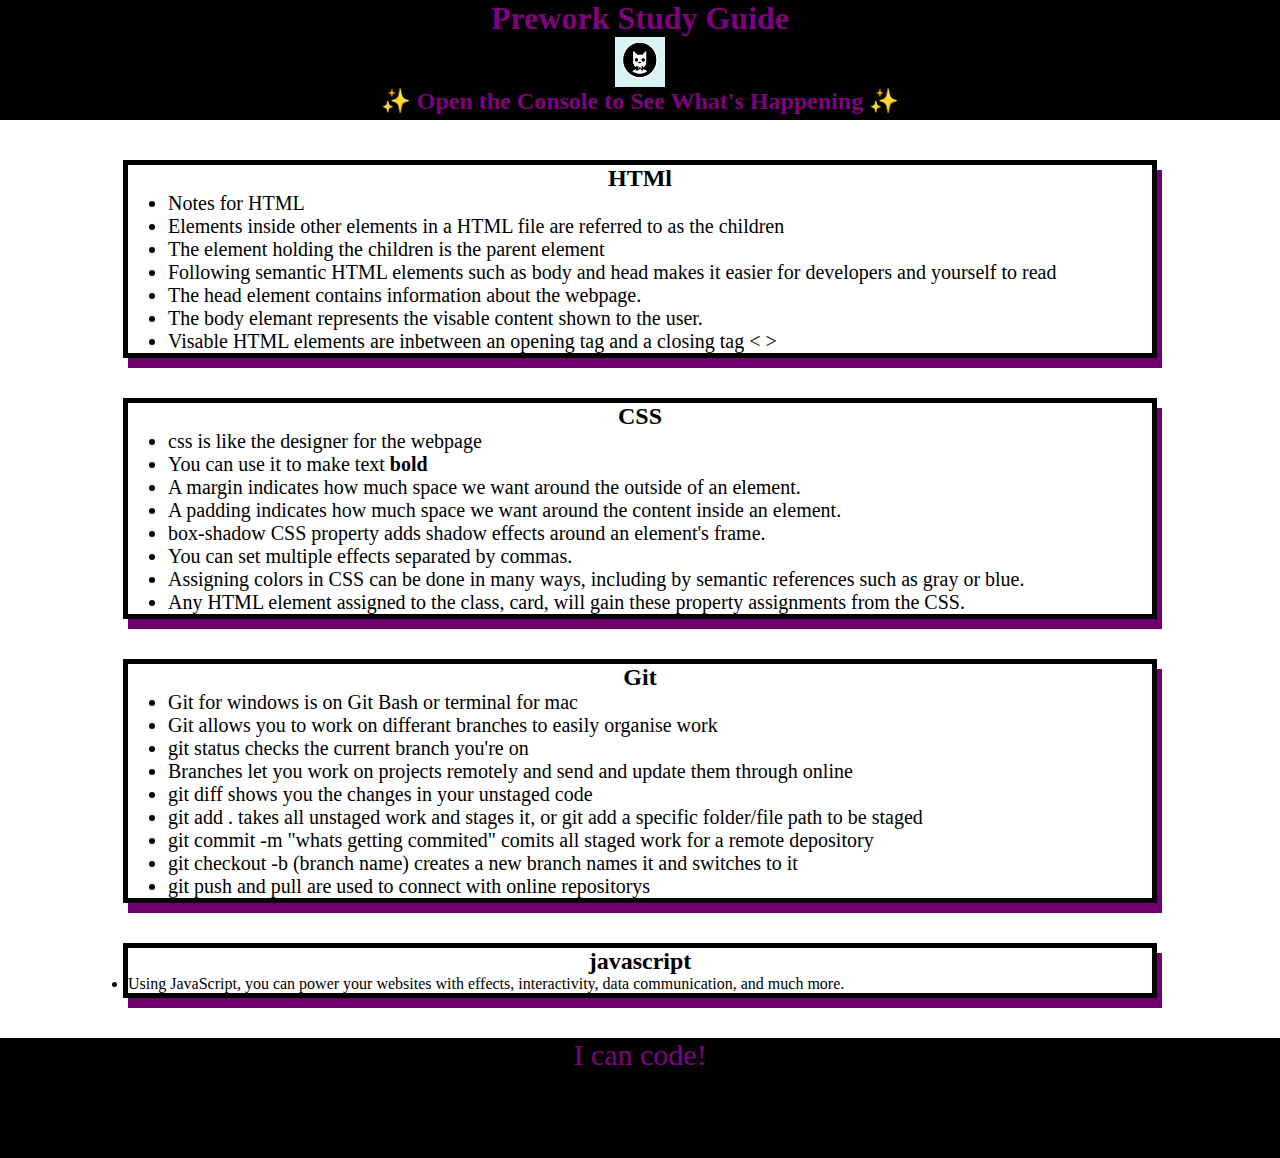
==== assets/index.html @ a51c434d "added script.js" ====
<!DOCTYPE html>
<html lang="en">

  <head>
    <style>h1{
      color:purple;
    }</style>
    <meta charset="UTF-8" />
    <meta http-equiv="X-UA-Compatible" content="IE=edge" />
    <meta name="viewport" content="width=device-width, initial-scale=1.0" />
    <link rel="stylesheet" href="style.css">

    <title>Prework Study Guide</title>
  </head>
  <body>
    <header id="header">
      <h1>Prework Study Guide</h1>
      <img src="./bowtie-cat.png" alt="Profile image of cat wearing a bow tie." />
      <h2>✨ Open the Console to See What's Happening ✨</h2>
    </header>
    <main>

      <section class="card" id="html-section">
        <h2> HTMl </h2> 
        <ul>
          <li>Notes for HTML </li>
          <li>Elements inside other elements in a HTML file are referred to as the children</li>
          <li>The element holding the children is the parent element</li>
          <li>Following semantic HTML elements such as body and head makes it easier for developers and yourself to read </li>
          <li>The head element contains information about the webpage.</li>
          <li>The body elemant represents the visable content shown to the user.</li>
          <li>Visable HTML elements are inbetween an opening tag and a closing tag < >  </li>
        </ul>
        </section>

        <section class="card" id="css-section">
        <h2>CSS</h2>
        <ul>
           <li>css is like the designer for the webpage</li>
           <li>You can use it to make text <b>bold</b></li>
           <li>A margin indicates how much space we want around the outside of an element.</li>
           <li>A padding indicates how much space we want around the content inside an element.</li>
           <li>box-shadow CSS property adds shadow effects around an element's frame.</li>
           <li>You can set multiple effects separated by commas.</li>
           <li>Assigning colors in CSS can be done in many ways, including by semantic references such as gray or blue.</li>
           <li>Any HTML element assigned to the class, card, will gain these property assignments from the CSS.</li>

        </ul>
            </section>

        <section class="card" id="git-section">
      <h2>Git</h2>
      <ul>
        <li>Git for windows is on Git Bash or terminal for mac</li>
        <li>Git allows you to work on differant branches to easily organise work</li>
        <li>git status checks the current branch you're on</li>
        <li>Branches let you work on projects remotely and send and update them through online</li>
        <li>git diff shows you the changes in your unstaged code</li>
        <li>git add . takes all unstaged work and stages it, or git add a specific folder/file path to be staged</li>
        <li>git commit -m "whats getting commited" comits all staged work for a remote depository</li>
        <li>git checkout -b (branch name) creates a new branch names it and switches to it</li>
        <li>git push and pull are used to connect with online repositorys</li>
      </ul>
      </section>

      <section class="card" id="javascript-section">
        <h2>javascript</h2>

        <li>Using JavaScript, you can power your websites with effects, interactivity, data communication, and much more.</li>
        <ul>

        </ul>
      </section>
      
    </main>

    <footer>
      <p>I can code!</p>
    </footer>

    <script src="./script.js"></script>
  </body>
</html>
---- assets/style.css ----
* {
    margin: 0;
    padding: 0;
}

header,
footer {
    width: 100%;
    height: 120px;
    background-color: black;
    color: purple;
}

h1,
h2 {
    text-align: center;
}

img {
    display: block;
    height: 50px;
    width: 50px;
    margin-left: auto;
    margin-right: auto;
}
ul {
    padding-left: 40px;
    font-size: 20px;
}

p {
    text-align: center;
    font-size: 30px;
  }

  .card {
    width: 80%;
    margin: 40px auto;
    border: 5px solid black;
    box-shadow: 5px 10px rgb(109, 0, 109);
  }
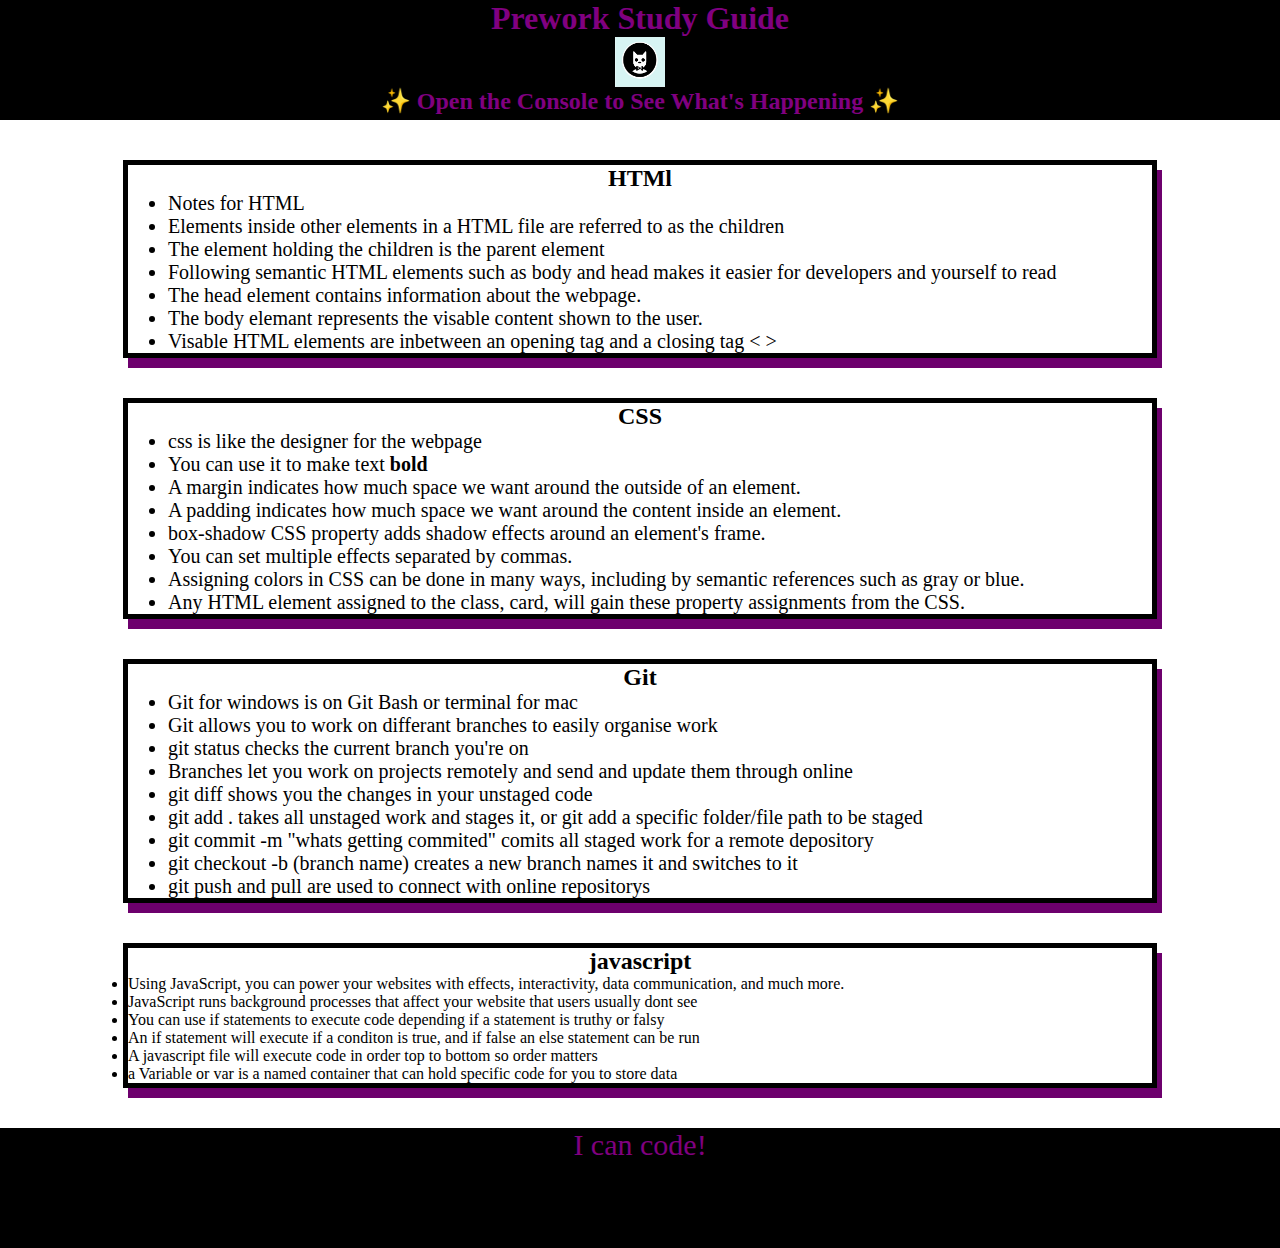
==== commit 1ebd24cd: "adds information to HTML about JavaScript" ====
--- a/assets/index.html
+++ b/assets/index.html
@@ -67,6 +67,11 @@
         <h2>javascript</h2>
 
         <li>Using JavaScript, you can power your websites with effects, interactivity, data communication, and much more.</li>
+        <li>JavaScript runs background processes that affect your website that users usually dont see</li>
+        <li>You can use if statements to execute code depending if a statement is truthy or falsy </li>
+        <li>An if statement will execute if a conditon is true, and if false an else statement can be run</li>
+        <li>A javascript file will execute code in order top to bottom so order matters</li>
+        <li>a Variable or var is a named container that can hold specific code for you to store data</li>
         <ul>
 
         </ul>
